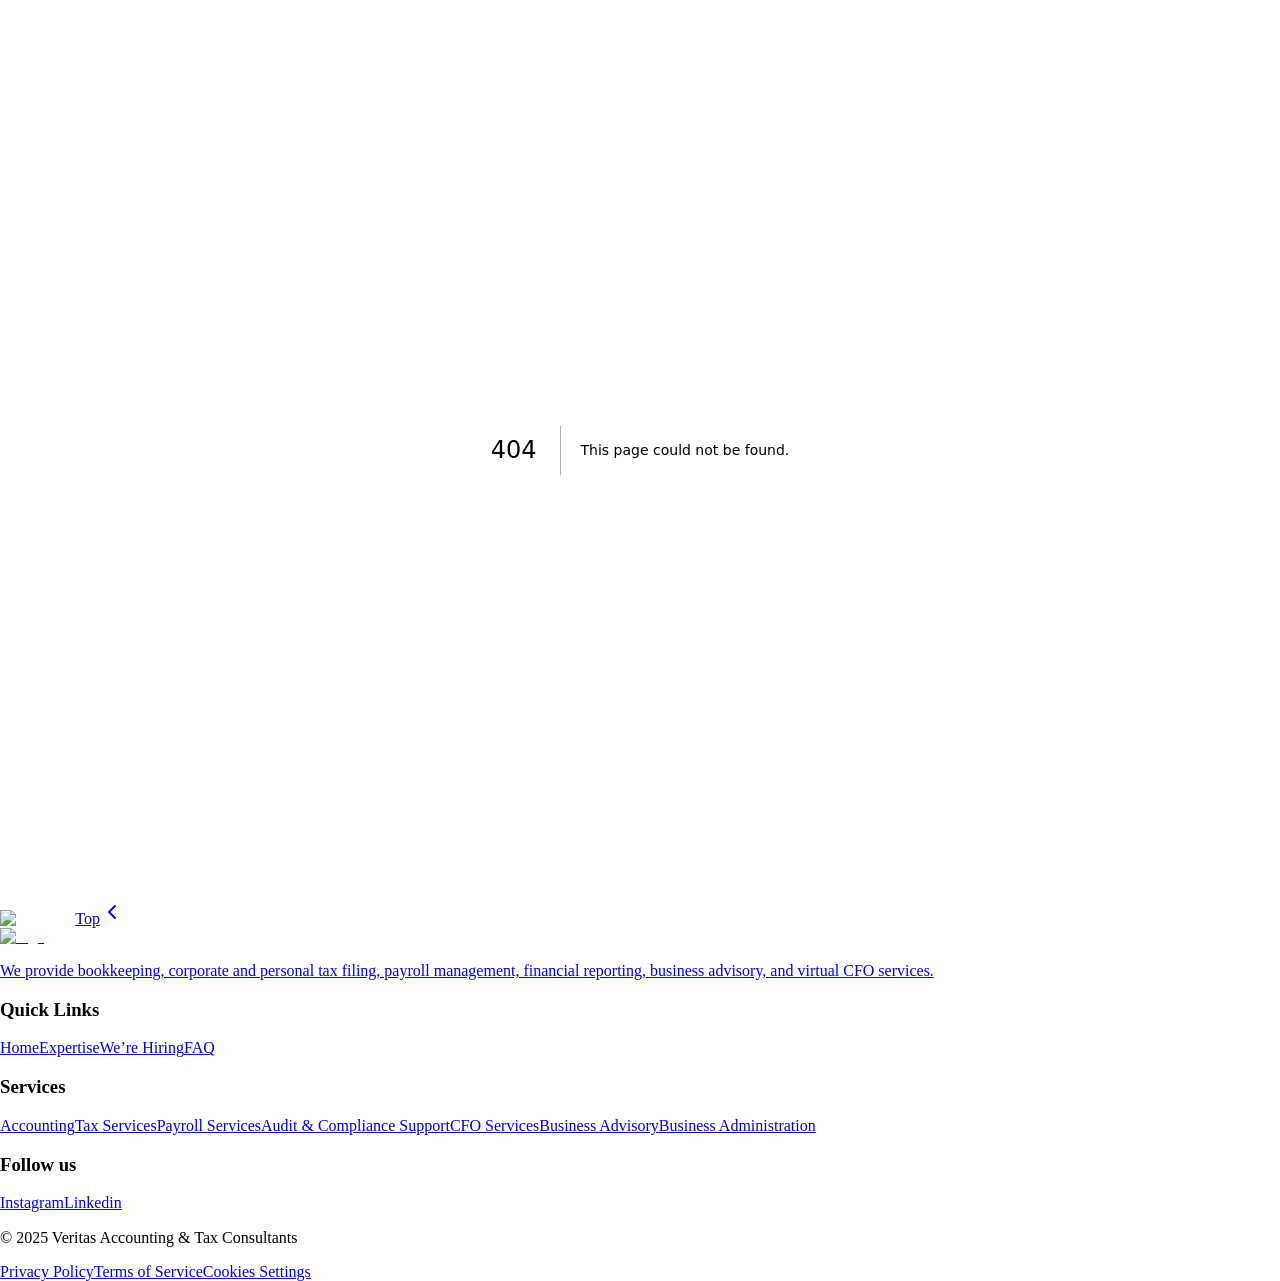
==== .next/server/app/_not-found.html @ 75195db9 "Website" ====
<!DOCTYPE html><!--ay52D2N9qylAcVbLdTEAC--><html lang="en"><head><meta charSet="utf-8"/><meta name="viewport" content="width=device-width, initial-scale=1"/><link rel="stylesheet" href="/_next/static/chunks/14bef3b198cc0061.css" data-precedence="next"/><link rel="preload" as="script" fetchPriority="low" href="/_next/static/chunks/c85a7d07e7b82c9a.js"/><script src="/_next/static/chunks/5564f493499345f1.js" async=""></script><script src="/_next/static/chunks/677715b330f5ed7d.js" async=""></script><script src="/_next/static/chunks/3e0f93b37bf948e9.js" async=""></script><script src="/_next/static/chunks/turbopack-d73d22b7164b9547.js" async=""></script><script src="/_next/static/chunks/ff1a16fafef87110.js" async=""></script><script src="/_next/static/chunks/7dd66bdf8a7e5707.js" async=""></script><script src="/_next/static/chunks/67fe9d9ec1a9ca3f.js" async=""></script><title>404: This page could not be found.</title><meta name="robots" content="noindex"/><meta name="next-size-adjust" content=""/><title>Veritas Accounting and Tax Consultants</title><meta name="description" content="Veritas Accounting"/><link rel="icon" href="/favicon.ico?favicon.7c451a9e.ico" sizes="32x23" type="image/x-icon"/><script src="/_next/static/chunks/a6dad97d9634a72d.js" noModule=""></script></head><body class="geist_a71539c9-module__T19VSG__variable geist_mono_8d43a2aa-module__8Li5zG__variable antialiased relative w-full" style="width:100%;min-height:100vh"><div hidden=""><!--$--><!--/$--></div><main class="relative z-20 w-full" style="width:100%"><div style="font-family:system-ui,&quot;Segoe UI&quot;,Roboto,Helvetica,Arial,sans-serif,&quot;Apple Color Emoji&quot;,&quot;Segoe UI Emoji&quot;;height:100vh;text-align:center;display:flex;flex-direction:column;align-items:center;justify-content:center"><div><style>body{color:#000;background:#fff;margin:0}.next-error-h1{border-right:1px solid rgba(0,0,0,.3)}@media (prefers-color-scheme:dark){body{color:#fff;background:#000}.next-error-h1{border-right:1px solid rgba(255,255,255,.3)}}</style><h1 class="next-error-h1" style="display:inline-block;margin:0 20px 0 0;padding:0 23px 0 0;font-size:24px;font-weight:500;vertical-align:top;line-height:49px">404</h1><div style="display:inline-block"><h2 style="font-size:14px;font-weight:400;line-height:49px;margin:0">This page could not be found.</h2></div></div></div><!--$--><!--/$--></main><footer class="bg-white sticky -bottom-40 left-0 right-0 h-screen z-[10] undefined relative" style="-webkit-transform:translateZ(0);transform:translateZ(0);-webkit-backface-visibility:hidden;backface-visibility:hidden;will-change:transform"><img alt="footer-bg" loading="lazy" width="1440" height="100" decoding="async" data-nimg="1" class="w-full h-full object-cover absolute top-0 left-0 z-0 max-sm:blur-[0.3px]" style="color:transparent" srcSet="/_next/image?url=%2Ffooter-bg.webp&amp;w=1920&amp;q=75 1x, /_next/image?url=%2Ffooter-bg.webp&amp;w=3840&amp;q=75 2x" src="/_next/image?url=%2Ffooter-bg.webp&amp;w=3840&amp;q=75"/><a class="view-more-btn group/btn inline-flex items-center gap-2 px-6 py-3 rounded-full bg-[#232061] hover:bg-[#232061]/90 text-white font-medium transition-all duration-300 backdrop-blur-sm border border-white/20 hover:border-white/40 hover:scale-105 absolute right-20 top-72 z-20 max-lg:bottom-32 max-lg:top-auto max-lg:right-20 h-max w-max max-lg:bg-white max-lg:text-[#232061] max-sm:px-4 max-sm:py-2 max-sm:right-4 max-sm:text-xs" href="#"><span>Top</span><svg xmlns="http://www.w3.org/2000/svg" width="24" height="24" viewBox="0 0 24 24" fill="none" stroke="currentColor" stroke-width="2" stroke-linecap="round" stroke-linejoin="round" class="lucide lucide-chevron-left w-4 h-4 rotate-90" aria-hidden="true"><path d="m15 18-6-6 6-6"></path></svg></a><div class="absolute bottom-0 left-0 right-0 bg-gradient-to-t from-[#232061] via-[#232061]/90 to-transparent flex items-end justify-start z-10 pb-20 max-sm:pb-26 max-lg:pb-20 h-[500px] max-sm:h-[600px]"><div class="grid max-w-7xl mx-auto max-sm:!grid-cols-1 max-lg:flex max-lg:flex-col" style="grid-template-columns:2fr 2.5fr"><a class="flex flex-col gap-10 mr-20 max-sm:mr-0 max-sm:items-center max-sm:justify-center px-4" href="/"><img alt="logo" loading="lazy" width="200" height="200" decoding="async" data-nimg="1" class="h-max w-[300px]" style="color:transparent" srcSet="/_next/image?url=%2Flogo-white.png&amp;w=256&amp;q=75 1x, /_next/image?url=%2Flogo-white.png&amp;w=640&amp;q=75 2x" src="/_next/image?url=%2Flogo-white.png&amp;w=640&amp;q=75"/><p class="font-roboto text-white text-xs max-w-[350px] max-sm:text-center">We provide bookkeeping, corporate and personal tax filing, payroll management, financial reporting, business advisory, and virtual CFO services.</p></a><div class="grid grid-cols-3 gap-10 max-sm:mt-10 max-lg:px-4"><div class="flex flex-col gap-4"><h3 class="text-white text-[24px] max-sm:text-xs font-bold pr-3 border-1 border-none" style="border-right:3px solid white">Quick Links</h3><div class="font-flex text-white text-[15px] flex flex-col gap-2 max-sm:text-[10px]"><a class="underline" href="/">Home</a><a class="underline" href="/expertise">Expertise</a><a class="underline" href="/careers">We’re Hiring</a><a class="underline" href="/faq">FAQ</a></div></div><div class="flex flex-col gap-2"><h3 class="text-white text-[20px] max-sm:text-xs font-bold">Services</h3><div class="font-flex text-white text-[15px] flex flex-col gap-3 max-sm:text-[10px] max-sm:gap-2"><a class="underline" href="/services#accounting">Accounting</a><a class="underline" href="/services#tax">Tax Services</a><a class="underline" href="/services#payroll">Payroll Services</a><a class="underline" href="/services#compliance">Audit &amp; Compliance Support</a><a class="underline" href="/services#cfo-services">CFO Services</a><a class="underline" href="/services#advisory">Business Advisory</a><a class="underline" href="/services#administration">Business Administration</a></div></div><div class="flex flex-col gap-2"><h3 class="text-white text-[20px] font-bold max-sm:text-xs">Follow us</h3><div class="font-flex text-white text-[15px] flex flex-col gap-3 max-sm:text-[10px] max-sm:gap-2"><a target="_blank" class="underline" href="https://www.instagram.com/veritas_accounting/">Instagram</a><a class="underline" href="#">Linkedin</a></div></div></div></div><div class="pt-5 absolute bottom-5 w-full max-sm:pt-4 max-sm:bottom-4 px-4" style="border-top:1px solid white"><div class="max-w-7xl mx-auto"><div class="flex items-center justify-between w-full text-white text-xs font-flex max-sm:flex-col max-sm:text-[10px] max-sm:gap-4"><p>© 2025 Veritas Accounting &amp; Tax Consultants</p><div class="flex gap-16"><a class="max-sm:underline max-sm:text-center" href="/privacy-policy">Privacy Policy</a><a class="max-sm:underline max-sm:text-center" href="/terms">Terms of Service</a><a class="max-sm:underline max-sm:text-center" href="/cookies">Cookies Settings</a></div></div></div></div></div></footer><script src="/_next/static/chunks/c85a7d07e7b82c9a.js" id="_R_" async=""></script><script>(self.__next_f=self.__next_f||[]).push([0])</script><script>self.__next_f.push([1,"1:\"$Sreact.fragment\"\n2:I[39756,[\"/_next/static/chunks/ff1a16fafef87110.js\",\"/_next/static/chunks/7dd66bdf8a7e5707.js\"],\"default\"]\n3:I[37457,[\"/_next/static/chunks/ff1a16fafef87110.js\",\"/_next/static/chunks/7dd66bdf8a7e5707.js\"],\"default\"]\n4:I[85437,[\"/_next/static/chunks/67fe9d9ec1a9ca3f.js\"],\"Image\"]\n5:I[22016,[\"/_next/static/chunks/67fe9d9ec1a9ca3f.js\"],\"default\"]\nb:I[68027,[\"/_next/static/chunks/ff1a16fafef87110.js\",\"/_next/static/chunks/7dd66bdf8a7e5707.js\"],\"default\"]\n:HL[\"/_next/static/chunks/14bef3b198cc0061.css\",\"style\"]\n"])</script><script>self.__next_f.push([1,"0:{\"P\":null,\"b\":\"ay52D2N9qylAcVbLdTEAC\",\"p\":\"\",\"c\":[\"\",\"_not-found\"],\"i\":false,\"f\":[[[\"\",{\"children\":[\"/_not-found\",{\"children\":[\"__PAGE__\",{}]}]},\"$undefined\",\"$undefined\",true],[\"\",[\"$\",\"$1\",\"c\",{\"children\":[[[\"$\",\"link\",\"0\",{\"rel\":\"stylesheet\",\"href\":\"/_next/static/chunks/14bef3b198cc0061.css\",\"precedence\":\"next\",\"crossOrigin\":\"$undefined\",\"nonce\":\"$undefined\"}],[\"$\",\"script\",\"script-0\",{\"src\":\"/_next/static/chunks/67fe9d9ec1a9ca3f.js\",\"async\":true,\"nonce\":\"$undefined\"}]],[\"$\",\"html\",null,{\"lang\":\"en\",\"children\":[\"$\",\"body\",null,{\"className\":\"geist_a71539c9-module__T19VSG__variable geist_mono_8d43a2aa-module__8Li5zG__variable antialiased relative w-full\",\"style\":{\"width\":\"100%\",\"minHeight\":\"100vh\"},\"children\":[[\"$\",\"main\",null,{\"className\":\"relative z-20 w-full\",\"style\":{\"width\":\"100%\"},\"children\":[\"$\",\"$L2\",null,{\"parallelRouterKey\":\"children\",\"error\":\"$undefined\",\"errorStyles\":\"$undefined\",\"errorScripts\":\"$undefined\",\"template\":[\"$\",\"$L3\",null,{}],\"templateStyles\":\"$undefined\",\"templateScripts\":\"$undefined\",\"notFound\":[[[\"$\",\"title\",null,{\"children\":\"404: This page could not be found.\"}],[\"$\",\"div\",null,{\"style\":{\"fontFamily\":\"system-ui,\\\"Segoe UI\\\",Roboto,Helvetica,Arial,sans-serif,\\\"Apple Color Emoji\\\",\\\"Segoe UI Emoji\\\"\",\"height\":\"100vh\",\"textAlign\":\"center\",\"display\":\"flex\",\"flexDirection\":\"column\",\"alignItems\":\"center\",\"justifyContent\":\"center\"},\"children\":[\"$\",\"div\",null,{\"children\":[[\"$\",\"style\",null,{\"dangerouslySetInnerHTML\":{\"__html\":\"body{color:#000;background:#fff;margin:0}.next-error-h1{border-right:1px solid rgba(0,0,0,.3)}@media (prefers-color-scheme:dark){body{color:#fff;background:#000}.next-error-h1{border-right:1px solid rgba(255,255,255,.3)}}\"}}],[\"$\",\"h1\",null,{\"className\":\"next-error-h1\",\"style\":{\"display\":\"inline-block\",\"margin\":\"0 20px 0 0\",\"padding\":\"0 23px 0 0\",\"fontSize\":24,\"fontWeight\":500,\"verticalAlign\":\"top\",\"lineHeight\":\"49px\"},\"children\":404}],[\"$\",\"div\",null,{\"style\":{\"display\":\"inline-block\"},\"children\":[\"$\",\"h2\",null,{\"style\":{\"fontSize\":14,\"fontWeight\":400,\"lineHeight\":\"49px\",\"margin\":0},\"children\":\"This page could not be found.\"}]}]]}]}]],[]],\"forbidden\":\"$undefined\",\"unauthorized\":\"$undefined\"}]}],[\"$\",\"footer\",null,{\"className\":\"bg-white sticky -bottom-40 left-0 right-0 h-screen z-[10] undefined relative\",\"style\":{\"WebkitTransform\":\"translateZ(0)\",\"transform\":\"translateZ(0)\",\"WebkitBackfaceVisibility\":\"hidden\",\"backfaceVisibility\":\"hidden\",\"willChange\":\"transform\"},\"children\":[[\"$\",\"$L4\",null,{\"src\":\"/footer-bg.webp\",\"alt\":\"footer-bg\",\"width\":1440,\"height\":100,\"className\":\"w-full h-full object-cover absolute top-0 left-0 z-0 max-sm:blur-[0.3px]\"}],[\"$\",\"$L5\",null,{\"href\":\"#\",\"className\":\"view-more-btn group/btn inline-flex items-center gap-2 px-6 py-3 rounded-full bg-[#232061] hover:bg-[#232061]/90 text-white font-medium transition-all duration-300 backdrop-blur-sm border border-white/20 hover:border-white/40 hover:scale-105 absolute right-20 top-72 z-20 max-lg:bottom-32 max-lg:top-auto max-lg:right-20 h-max w-max max-lg:bg-white max-lg:text-[#232061] max-sm:px-4 max-sm:py-2 max-sm:right-4 max-sm:text-xs\",\"children\":[[\"$\",\"span\",null,{\"children\":\"Top\"}],[\"$\",\"svg\",null,{\"ref\":\"$undefined\",\"xmlns\":\"http://www.w3.org/2000/svg\",\"width\":24,\"height\":24,\"viewBox\":\"0 0 24 24\",\"fill\":\"none\",\"stroke\":\"currentColor\",\"strokeWidth\":2,\"strokeLinecap\":\"round\",\"strokeLinejoin\":\"round\",\"className\":\"lucide lucide-chevron-left w-4 h-4 rotate-90\",\"aria-hidden\":\"true\",\"children\":[[\"$\",\"path\",\"1wnfg3\",{\"d\":\"m15 18-6-6 6-6\"}],\"$undefined\"]}]]}],[\"$\",\"div\",null,{\"className\":\"absolute bottom-0 left-0 right-0 bg-gradient-to-t from-[#232061] via-[#232061]/90 to-transparent flex items-end justify-start z-10 pb-20 max-sm:pb-26 max-lg:pb-20 h-[500px] max-sm:h-[600px]\",\"children\":[[\"$\",\"div\",null,{\"className\":\"grid max-w-7xl mx-auto max-sm:!grid-cols-1 max-lg:flex max-lg:flex-col\",\"style\":{\"gridTemplateColumns\":\"2fr 2.5fr\"},\"children\":[[\"$\",\"$L5\",null,{\"href\":\"/\",\"className\":\"flex flex-col gap-10 mr-20 max-sm:mr-0 max-sm:items-center max-sm:justify-center px-4\",\"children\":[[\"$\",\"$L4\",null,{\"src\":\"/logo-white.png\",\"alt\":\"logo\",\"width\":200,\"height\":200,\"className\":\"h-max w-[300px]\"}],[\"$\",\"p\",null,{\"className\":\"font-roboto text-white text-xs max-w-[350px] max-sm:text-center\",\"children\":\"We provide bookkeeping, corporate and personal tax filing, payroll management, financial reporting, business advisory, and virtual CFO services.\"}]]}],\"$L6\"]}],\"$L7\"]}]]}]]}]}]]}],{\"children\":[\"/_not-found\",\"$L8\",{\"children\":[\"__PAGE__\",\"$L9\",{},null,false]},null,false]},null,false],\"$La\",false]],\"m\":\"$undefined\",\"G\":[\"$b\",\"$undefined\"],\"s\":false,\"S\":true}\n"])</script><script>self.__next_f.push([1,"c:I[97367,[\"/_next/static/chunks/ff1a16fafef87110.js\",\"/_next/static/chunks/7dd66bdf8a7e5707.js\"],\"OutletBoundary\"]\ne:I[11533,[\"/_next/static/chunks/ff1a16fafef87110.js\",\"/_next/static/chunks/7dd66bdf8a7e5707.js\"],\"AsyncMetadataOutlet\"]\n10:I[97367,[\"/_next/static/chunks/ff1a16fafef87110.js\",\"/_next/static/chunks/7dd66bdf8a7e5707.js\"],\"ViewportBoundary\"]\n12:I[97367,[\"/_next/static/chunks/ff1a16fafef87110.js\",\"/_next/static/chunks/7dd66bdf8a7e5707.js\"],\"MetadataBoundary\"]\n13:\"$Sreact.suspense\"\n"])</script><script>self.__next_f.push([1,"6:[\"$\",\"div\",null,{\"className\":\"grid grid-cols-3 gap-10 max-sm:mt-10 max-lg:px-4\",\"children\":[[\"$\",\"div\",null,{\"className\":\"flex flex-col gap-4\",\"children\":[[\"$\",\"h3\",null,{\"className\":\"text-white text-[24px] max-sm:text-xs font-bold pr-3 border-1 border-none\",\"style\":{\"borderRight\":\"3px solid white\"},\"children\":\"Quick Links\"}],[\"$\",\"div\",null,{\"className\":\"font-flex text-white text-[15px] flex flex-col gap-2 max-sm:text-[10px]\",\"children\":[[\"$\",\"$L5\",null,{\"href\":\"/\",\"className\":\"underline\",\"children\":\"Home\"}],[\"$\",\"$L5\",null,{\"href\":\"/expertise\",\"className\":\"underline\",\"children\":\"Expertise\"}],[\"$\",\"$L5\",null,{\"href\":\"/careers\",\"className\":\"underline\",\"children\":\"We’re Hiring\"}],[\"$\",\"$L5\",null,{\"href\":\"/faq\",\"className\":\"underline\",\"children\":\"FAQ\"}]]}]]}],[\"$\",\"div\",null,{\"className\":\"flex flex-col gap-2\",\"children\":[[\"$\",\"h3\",null,{\"className\":\"text-white text-[20px] max-sm:text-xs font-bold\",\"children\":\"Services\"}],[\"$\",\"div\",null,{\"className\":\"font-flex text-white text-[15px] flex flex-col gap-3 max-sm:text-[10px] max-sm:gap-2\",\"children\":[[\"$\",\"$L5\",null,{\"href\":\"/services#accounting\",\"className\":\"underline\",\"children\":\"Accounting\"}],[\"$\",\"$L5\",null,{\"href\":\"/services#tax\",\"className\":\"underline\",\"children\":\"Tax Services\"}],[\"$\",\"$L5\",null,{\"href\":\"/services#payroll\",\"className\":\"underline\",\"children\":\"Payroll Services\"}],[\"$\",\"$L5\",null,{\"href\":\"/services#compliance\",\"className\":\"underline\",\"children\":\"Audit \u0026 Compliance Support\"}],[\"$\",\"$L5\",null,{\"href\":\"/services#cfo-services\",\"className\":\"underline\",\"children\":\"CFO Services\"}],[\"$\",\"$L5\",null,{\"href\":\"/services#advisory\",\"className\":\"underline\",\"children\":\"Business Advisory\"}],[\"$\",\"$L5\",null,{\"href\":\"/services#administration\",\"className\":\"underline\",\"children\":\"Business Administration\"}]]}]]}],[\"$\",\"div\",null,{\"className\":\"flex flex-col gap-2\",\"children\":[[\"$\",\"h3\",null,{\"className\":\"text-white text-[20px] font-bold max-sm:text-xs\",\"children\":\"Follow us\"}],[\"$\",\"div\",null,{\"className\":\"font-flex text-white text-[15px] flex flex-col gap-3 max-sm:text-[10px] max-sm:gap-2\",\"children\":[[\"$\",\"$L5\",null,{\"href\":\"https://www.instagram.com/veritas_accounting/\",\"target\":\"_blank\",\"className\":\"underline\",\"children\":\"Instagram\"}],[\"$\",\"$L5\",null,{\"href\":\"#\",\"className\":\"underline\",\"children\":\"Linkedin\"}]]}]]}]]}]\n"])</script><script>self.__next_f.push([1,"7:[\"$\",\"div\",null,{\"className\":\"pt-5 absolute bottom-5 w-full max-sm:pt-4 max-sm:bottom-4 px-4\",\"style\":{\"borderTop\":\"1px solid white\"},\"children\":[\"$\",\"div\",null,{\"className\":\"max-w-7xl mx-auto\",\"children\":[\"$\",\"div\",null,{\"className\":\"flex items-center justify-between w-full text-white text-xs font-flex max-sm:flex-col max-sm:text-[10px] max-sm:gap-4\",\"children\":[[\"$\",\"p\",null,{\"children\":\"© 2025 Veritas Accounting \u0026 Tax Consultants\"}],[\"$\",\"div\",null,{\"className\":\"flex gap-16\",\"children\":[[\"$\",\"$L5\",null,{\"href\":\"/privacy-policy\",\"className\":\"max-sm:underline max-sm:text-center\",\"children\":\"Privacy Policy\"}],[\"$\",\"$L5\",null,{\"href\":\"/terms\",\"className\":\"max-sm:underline max-sm:text-center\",\"children\":\"Terms of Service\"}],[\"$\",\"$L5\",null,{\"href\":\"/cookies\",\"className\":\"max-sm:underline max-sm:text-center\",\"children\":\"Cookies Settings\"}]]}]]}]}]}]\n"])</script><script>self.__next_f.push([1,"8:[\"$\",\"$1\",\"c\",{\"children\":[null,[\"$\",\"$L2\",null,{\"parallelRouterKey\":\"children\",\"error\":\"$undefined\",\"errorStyles\":\"$undefined\",\"errorScripts\":\"$undefined\",\"template\":[\"$\",\"$L3\",null,{}],\"templateStyles\":\"$undefined\",\"templateScripts\":\"$undefined\",\"notFound\":\"$undefined\",\"forbidden\":\"$undefined\",\"unauthorized\":\"$undefined\"}]]}]\n"])</script><script>self.__next_f.push([1,"9:[\"$\",\"$1\",\"c\",{\"children\":[[[\"$\",\"title\",null,{\"children\":\"404: This page could not be found.\"}],[\"$\",\"div\",null,{\"style\":\"$0:f:0:1:1:props:children:1:props:children:props:children:0:props:children:props:notFound:0:1:props:style\",\"children\":[\"$\",\"div\",null,{\"children\":[[\"$\",\"style\",null,{\"dangerouslySetInnerHTML\":{\"__html\":\"body{color:#000;background:#fff;margin:0}.next-error-h1{border-right:1px solid rgba(0,0,0,.3)}@media (prefers-color-scheme:dark){body{color:#fff;background:#000}.next-error-h1{border-right:1px solid rgba(255,255,255,.3)}}\"}}],[\"$\",\"h1\",null,{\"className\":\"next-error-h1\",\"style\":\"$0:f:0:1:1:props:children:1:props:children:props:children:0:props:children:props:notFound:0:1:props:children:props:children:1:props:style\",\"children\":404}],[\"$\",\"div\",null,{\"style\":\"$0:f:0:1:1:props:children:1:props:children:props:children:0:props:children:props:notFound:0:1:props:children:props:children:2:props:style\",\"children\":[\"$\",\"h2\",null,{\"style\":\"$0:f:0:1:1:props:children:1:props:children:props:children:0:props:children:props:notFound:0:1:props:children:props:children:2:props:children:props:style\",\"children\":\"This page could not be found.\"}]}]]}]}]],null,[\"$\",\"$Lc\",null,{\"children\":[\"$Ld\",[\"$\",\"$Le\",null,{\"promise\":\"$@f\"}]]}]]}]\n"])</script><script>self.__next_f.push([1,"a:[\"$\",\"$1\",\"h\",{\"children\":[[\"$\",\"meta\",null,{\"name\":\"robots\",\"content\":\"noindex\"}],[[\"$\",\"$L10\",null,{\"children\":\"$L11\"}],[\"$\",\"meta\",null,{\"name\":\"next-size-adjust\",\"content\":\"\"}]],[\"$\",\"$L12\",null,{\"children\":[\"$\",\"div\",null,{\"hidden\":true,\"children\":[\"$\",\"$13\",null,{\"fallback\":null,\"children\":\"$L14\"}]}]}]]}]\n"])</script><script>self.__next_f.push([1,"11:[[\"$\",\"meta\",\"0\",{\"charSet\":\"utf-8\"}],[\"$\",\"meta\",\"1\",{\"name\":\"viewport\",\"content\":\"width=device-width, initial-scale=1\"}]]\nd:null\n"])</script><script>self.__next_f.push([1,"15:I[27201,[\"/_next/static/chunks/ff1a16fafef87110.js\",\"/_next/static/chunks/7dd66bdf8a7e5707.js\"],\"IconMark\"]\nf:{\"metadata\":[[\"$\",\"title\",\"0\",{\"children\":\"Veritas Accounting and Tax Consultants\"}],[\"$\",\"meta\",\"1\",{\"name\":\"description\",\"content\":\"Veritas Accounting\"}],[\"$\",\"link\",\"2\",{\"rel\":\"icon\",\"href\":\"/favicon.ico?favicon.7c451a9e.ico\",\"sizes\":\"32x23\",\"type\":\"image/x-icon\"}],[\"$\",\"$L15\",\"3\",{}]],\"error\":null,\"digest\":\"$undefined\"}\n"])</script><script>self.__next_f.push([1,"14:\"$f:metadata\"\n"])</script></body></html>
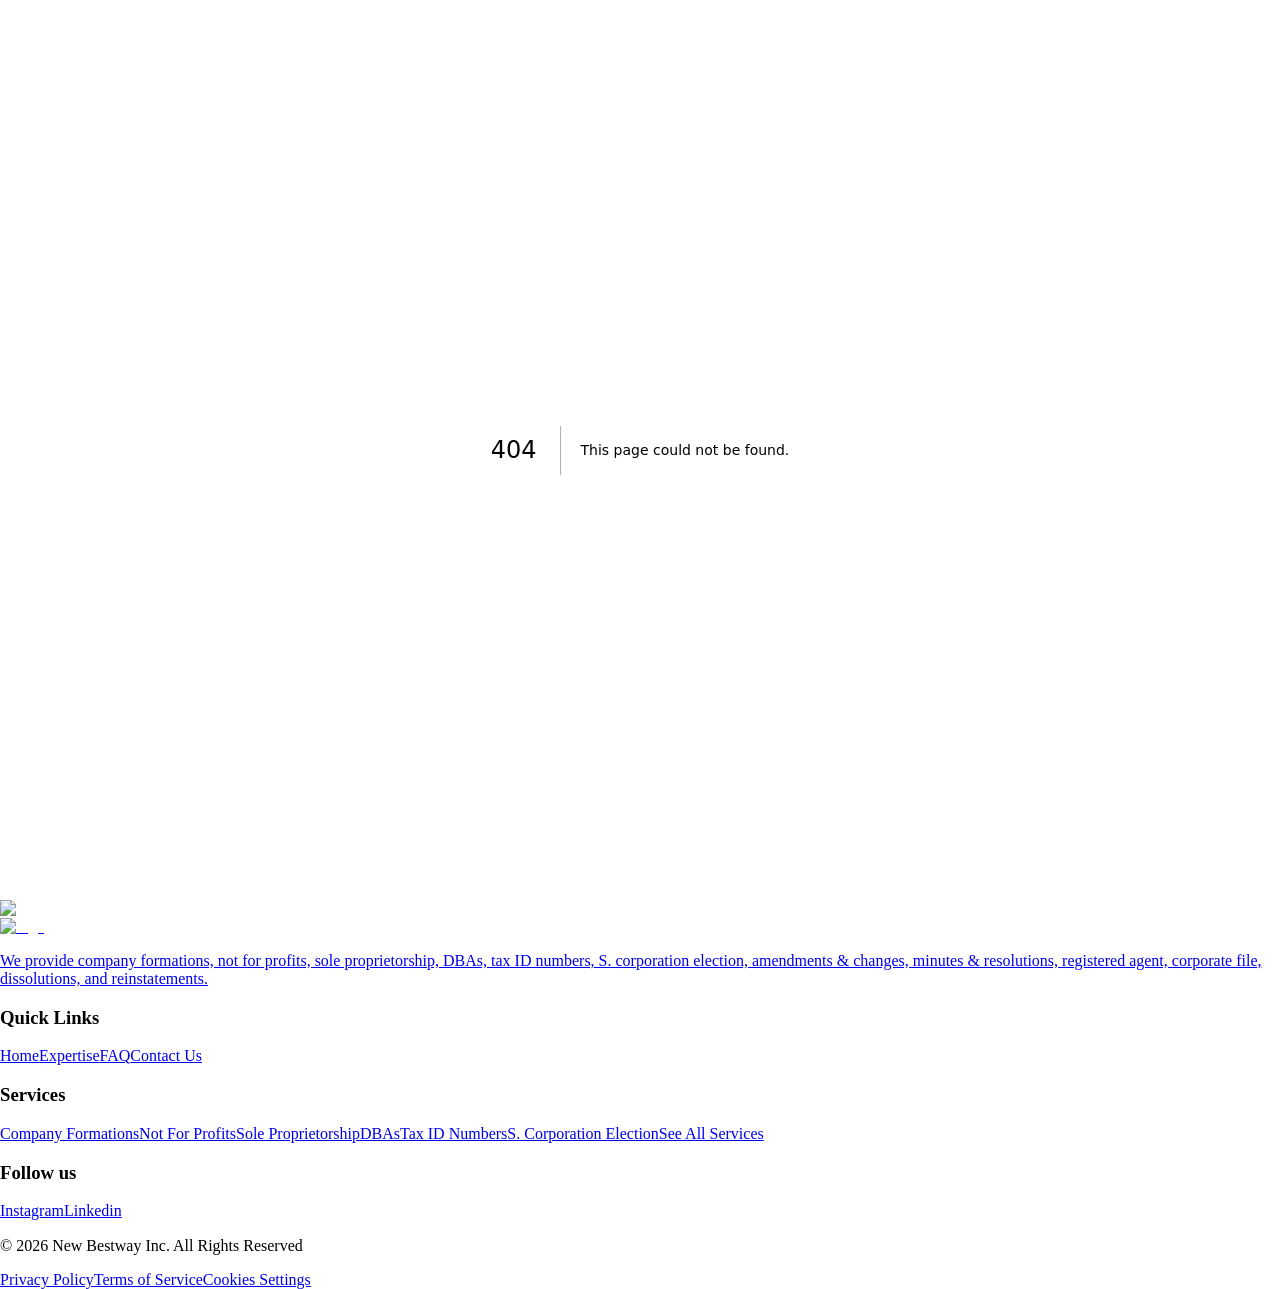
==== commit 00249ed2: "build" ====
--- a/.next/server/app/_not-found.html
+++ b/.next/server/app/_not-found.html
@@ -1 +1 @@
-<!DOCTYPE html><!--ay52D2N9qylAcVbLdTEAC--><html lang="en"><head><meta charSet="utf-8"/><meta name="viewport" content="width=device-width, initial-scale=1"/><link rel="stylesheet" href="/_next/static/chunks/14bef3b198cc0061.css" data-precedence="next"/><link rel="preload" as="script" fetchPriority="low" href="/_next/static/chunks/c85a7d07e7b82c9a.js"/><script src="/_next/static/chunks/5564f493499345f1.js" async=""></script><script src="/_next/static/chunks/677715b330f5ed7d.js" async=""></script><script src="/_next/static/chunks/3e0f93b37bf948e9.js" async=""></script><script src="/_next/static/chunks/turbopack-d73d22b7164b9547.js" async=""></script><script src="/_next/static/chunks/ff1a16fafef87110.js" async=""></script><script src="/_next/static/chunks/7dd66bdf8a7e5707.js" async=""></script><script src="/_next/static/chunks/67fe9d9ec1a9ca3f.js" async=""></script><title>404: This page could not be found.</title><meta name="robots" content="noindex"/><meta name="next-size-adjust" content=""/><title>Veritas Accounting and Tax Consultants</title><meta name="description" content="Veritas Accounting"/><link rel="icon" href="/favicon.ico?favicon.7c451a9e.ico" sizes="32x23" type="image/x-icon"/><script src="/_next/static/chunks/a6dad97d9634a72d.js" noModule=""></script></head><body class="geist_a71539c9-module__T19VSG__variable geist_mono_8d43a2aa-module__8Li5zG__variable antialiased relative w-full" style="width:100%;min-height:100vh"><div hidden=""><!--$--><!--/$--></div><main class="relative z-20 w-full" style="width:100%"><div style="font-family:system-ui,&quot;Segoe UI&quot;,Roboto,Helvetica,Arial,sans-serif,&quot;Apple Color Emoji&quot;,&quot;Segoe UI Emoji&quot;;height:100vh;text-align:center;display:flex;flex-direction:column;align-items:center;justify-content:center"><div><style>body{color:#000;background:#fff;margin:0}.next-error-h1{border-right:1px solid rgba(0,0,0,.3)}@media (prefers-color-scheme:dark){body{color:#fff;background:#000}.next-error-h1{border-right:1px solid rgba(255,255,255,.3)}}</style><h1 class="next-error-h1" style="display:inline-block;margin:0 20px 0 0;padding:0 23px 0 0;font-size:24px;font-weight:500;vertical-align:top;line-height:49px">404</h1><div style="display:inline-block"><h2 style="font-size:14px;font-weight:400;line-height:49px;margin:0">This page could not be found.</h2></div></div></div><!--$--><!--/$--></main><footer class="bg-white sticky -bottom-40 left-0 right-0 h-screen z-[10] undefined relative" style="-webkit-transform:translateZ(0);transform:translateZ(0);-webkit-backface-visibility:hidden;backface-visibility:hidden;will-change:transform"><img alt="footer-bg" loading="lazy" width="1440" height="100" decoding="async" data-nimg="1" class="w-full h-full object-cover absolute top-0 left-0 z-0 max-sm:blur-[0.3px]" style="color:transparent" srcSet="/_next/image?url=%2Ffooter-bg.webp&amp;w=1920&amp;q=75 1x, /_next/image?url=%2Ffooter-bg.webp&amp;w=3840&amp;q=75 2x" src="/_next/image?url=%2Ffooter-bg.webp&amp;w=3840&amp;q=75"/><a class="view-more-btn group/btn inline-flex items-center gap-2 px-6 py-3 rounded-full bg-[#232061] hover:bg-[#232061]/90 text-white font-medium transition-all duration-300 backdrop-blur-sm border border-white/20 hover:border-white/40 hover:scale-105 absolute right-20 top-72 z-20 max-lg:bottom-32 max-lg:top-auto max-lg:right-20 h-max w-max max-lg:bg-white max-lg:text-[#232061] max-sm:px-4 max-sm:py-2 max-sm:right-4 max-sm:text-xs" href="#"><span>Top</span><svg xmlns="http://www.w3.org/2000/svg" width="24" height="24" viewBox="0 0 24 24" fill="none" stroke="currentColor" stroke-width="2" stroke-linecap="round" stroke-linejoin="round" class="lucide lucide-chevron-left w-4 h-4 rotate-90" aria-hidden="true"><path d="m15 18-6-6 6-6"></path></svg></a><div class="absolute bottom-0 left-0 right-0 bg-gradient-to-t from-[#232061] via-[#232061]/90 to-transparent flex items-end justify-start z-10 pb-20 max-sm:pb-26 max-lg:pb-20 h-[500px] max-sm:h-[600px]"><div class="grid max-w-7xl mx-auto max-sm:!grid-cols-1 max-lg:flex max-lg:flex-col" style="grid-template-columns:2fr 2.5fr"><a class="flex flex-col gap-10 mr-20 max-sm:mr-0 max-sm:items-center max-sm:justify-center px-4" href="/"><img alt="logo" loading="lazy" width="200" height="200" decoding="async" data-nimg="1" class="h-max w-[300px]" style="color:transparent" srcSet="/_next/image?url=%2Flogo-white.png&amp;w=256&amp;q=75 1x, /_next/image?url=%2Flogo-white.png&amp;w=640&amp;q=75 2x" src="/_next/image?url=%2Flogo-white.png&amp;w=640&amp;q=75"/><p class="font-roboto text-white text-xs max-w-[350px] max-sm:text-center">We provide bookkeeping, corporate and personal tax filing, payroll management, financial reporting, business advisory, and virtual CFO services.</p></a><div class="grid grid-cols-3 gap-10 max-sm:mt-10 max-lg:px-4"><div class="flex flex-col gap-4"><h3 class="text-white text-[24px] max-sm:text-xs font-bold pr-3 border-1 border-none" style="border-right:3px solid white">Quick Links</h3><div class="font-flex text-white text-[15px] flex flex-col gap-2 max-sm:text-[10px]"><a class="underline" href="/">Home</a><a class="underline" href="/expertise">Expertise</a><a class="underline" href="/careers">We’re Hiring</a><a class="underline" href="/faq">FAQ</a></div></div><div class="flex flex-col gap-2"><h3 class="text-white text-[20px] max-sm:text-xs font-bold">Services</h3><div class="font-flex text-white text-[15px] flex flex-col gap-3 max-sm:text-[10px] max-sm:gap-2"><a class="underline" href="/services#accounting">Accounting</a><a class="underline" href="/services#tax">Tax Services</a><a class="underline" href="/services#payroll">Payroll Services</a><a class="underline" href="/services#compliance">Audit &amp; Compliance Support</a><a class="underline" href="/services#cfo-services">CFO Services</a><a class="underline" href="/services#advisory">Business Advisory</a><a class="underline" href="/services#administration">Business Administration</a></div></div><div class="flex flex-col gap-2"><h3 class="text-white text-[20px] font-bold max-sm:text-xs">Follow us</h3><div class="font-flex text-white text-[15px] flex flex-col gap-3 max-sm:text-[10px] max-sm:gap-2"><a target="_blank" class="underline" href="https://www.instagram.com/veritas_accounting/">Instagram</a><a class="underline" href="#">Linkedin</a></div></div></div></div><div class="pt-5 absolute bottom-5 w-full max-sm:pt-4 max-sm:bottom-4 px-4" style="border-top:1px solid white"><div class="max-w-7xl mx-auto"><div class="flex items-center justify-between w-full text-white text-xs font-flex max-sm:flex-col max-sm:text-[10px] max-sm:gap-4"><p>© 2025 Veritas Accounting &amp; Tax Consultants</p><div class="flex gap-16"><a class="max-sm:underline max-sm:text-center" href="/privacy-policy">Privacy Policy</a><a class="max-sm:underline max-sm:text-center" href="/terms">Terms of Service</a><a class="max-sm:underline max-sm:text-center" href="/cookies">Cookies Settings</a></div></div></div></div></div></footer><script src="/_next/static/chunks/c85a7d07e7b82c9a.js" id="_R_" async=""></script><script>(self.__next_f=self.__next_f||[]).push([0])</script><script>self.__next_f.push([1,"1:\"$Sreact.fragment\"\n2:I[39756,[\"/_next/static/chunks/ff1a16fafef87110.js\",\"/_next/static/chunks/7dd66bdf8a7e5707.js\"],\"default\"]\n3:I[37457,[\"/_next/static/chunks/ff1a16fafef87110.js\",\"/_next/static/chunks/7dd66bdf8a7e5707.js\"],\"default\"]\n4:I[85437,[\"/_next/static/chunks/67fe9d9ec1a9ca3f.js\"],\"Image\"]\n5:I[22016,[\"/_next/static/chunks/67fe9d9ec1a9ca3f.js\"],\"default\"]\nb:I[68027,[\"/_next/static/chunks/ff1a16fafef87110.js\",\"/_next/static/chunks/7dd66bdf8a7e5707.js\"],\"default\"]\n:HL[\"/_next/static/chunks/14bef3b198cc0061.css\",\"style\"]\n"])</script><script>self.__next_f.push([1,"0:{\"P\":null,\"b\":\"ay52D2N9qylAcVbLdTEAC\",\"p\":\"\",\"c\":[\"\",\"_not-found\"],\"i\":false,\"f\":[[[\"\",{\"children\":[\"/_not-found\",{\"children\":[\"__PAGE__\",{}]}]},\"$undefined\",\"$undefined\",true],[\"\",[\"$\",\"$1\",\"c\",{\"children\":[[[\"$\",\"link\",\"0\",{\"rel\":\"stylesheet\",\"href\":\"/_next/static/chunks/14bef3b198cc0061.css\",\"precedence\":\"next\",\"crossOrigin\":\"$undefined\",\"nonce\":\"$undefined\"}],[\"$\",\"script\",\"script-0\",{\"src\":\"/_next/static/chunks/67fe9d9ec1a9ca3f.js\",\"async\":true,\"nonce\":\"$undefined\"}]],[\"$\",\"html\",null,{\"lang\":\"en\",\"children\":[\"$\",\"body\",null,{\"className\":\"geist_a71539c9-module__T19VSG__variable geist_mono_8d43a2aa-module__8Li5zG__variable antialiased relative w-full\",\"style\":{\"width\":\"100%\",\"minHeight\":\"100vh\"},\"children\":[[\"$\",\"main\",null,{\"className\":\"relative z-20 w-full\",\"style\":{\"width\":\"100%\"},\"children\":[\"$\",\"$L2\",null,{\"parallelRouterKey\":\"children\",\"error\":\"$undefined\",\"errorStyles\":\"$undefined\",\"errorScripts\":\"$undefined\",\"template\":[\"$\",\"$L3\",null,{}],\"templateStyles\":\"$undefined\",\"templateScripts\":\"$undefined\",\"notFound\":[[[\"$\",\"title\",null,{\"children\":\"404: This page could not be found.\"}],[\"$\",\"div\",null,{\"style\":{\"fontFamily\":\"system-ui,\\\"Segoe UI\\\",Roboto,Helvetica,Arial,sans-serif,\\\"Apple Color Emoji\\\",\\\"Segoe UI Emoji\\\"\",\"height\":\"100vh\",\"textAlign\":\"center\",\"display\":\"flex\",\"flexDirection\":\"column\",\"alignItems\":\"center\",\"justifyContent\":\"center\"},\"children\":[\"$\",\"div\",null,{\"children\":[[\"$\",\"style\",null,{\"dangerouslySetInnerHTML\":{\"__html\":\"body{color:#000;background:#fff;margin:0}.next-error-h1{border-right:1px solid rgba(0,0,0,.3)}@media (prefers-color-scheme:dark){body{color:#fff;background:#000}.next-error-h1{border-right:1px solid rgba(255,255,255,.3)}}\"}}],[\"$\",\"h1\",null,{\"className\":\"next-error-h1\",\"style\":{\"display\":\"inline-block\",\"margin\":\"0 20px 0 0\",\"padding\":\"0 23px 0 0\",\"fontSize\":24,\"fontWeight\":500,\"verticalAlign\":\"top\",\"lineHeight\":\"49px\"},\"children\":404}],[\"$\",\"div\",null,{\"style\":{\"display\":\"inline-block\"},\"children\":[\"$\",\"h2\",null,{\"style\":{\"fontSize\":14,\"fontWeight\":400,\"lineHeight\":\"49px\",\"margin\":0},\"children\":\"This page could not be found.\"}]}]]}]}]],[]],\"forbidden\":\"$undefined\",\"unauthorized\":\"$undefined\"}]}],[\"$\",\"footer\",null,{\"className\":\"bg-white sticky -bottom-40 left-0 right-0 h-screen z-[10] undefined relative\",\"style\":{\"WebkitTransform\":\"translateZ(0)\",\"transform\":\"translateZ(0)\",\"WebkitBackfaceVisibility\":\"hidden\",\"backfaceVisibility\":\"hidden\",\"willChange\":\"transform\"},\"children\":[[\"$\",\"$L4\",null,{\"src\":\"/footer-bg.webp\",\"alt\":\"footer-bg\",\"width\":1440,\"height\":100,\"className\":\"w-full h-full object-cover absolute top-0 left-0 z-0 max-sm:blur-[0.3px]\"}],[\"$\",\"$L5\",null,{\"href\":\"#\",\"className\":\"view-more-btn group/btn inline-flex items-center gap-2 px-6 py-3 rounded-full bg-[#232061] hover:bg-[#232061]/90 text-white font-medium transition-all duration-300 backdrop-blur-sm border border-white/20 hover:border-white/40 hover:scale-105 absolute right-20 top-72 z-20 max-lg:bottom-32 max-lg:top-auto max-lg:right-20 h-max w-max max-lg:bg-white max-lg:text-[#232061] max-sm:px-4 max-sm:py-2 max-sm:right-4 max-sm:text-xs\",\"children\":[[\"$\",\"span\",null,{\"children\":\"Top\"}],[\"$\",\"svg\",null,{\"ref\":\"$undefined\",\"xmlns\":\"http://www.w3.org/2000/svg\",\"width\":24,\"height\":24,\"viewBox\":\"0 0 24 24\",\"fill\":\"none\",\"stroke\":\"currentColor\",\"strokeWidth\":2,\"strokeLinecap\":\"round\",\"strokeLinejoin\":\"round\",\"className\":\"lucide lucide-chevron-left w-4 h-4 rotate-90\",\"aria-hidden\":\"true\",\"children\":[[\"$\",\"path\",\"1wnfg3\",{\"d\":\"m15 18-6-6 6-6\"}],\"$undefined\"]}]]}],[\"$\",\"div\",null,{\"className\":\"absolute bottom-0 left-0 right-0 bg-gradient-to-t from-[#232061] via-[#232061]/90 to-transparent flex items-end justify-start z-10 pb-20 max-sm:pb-26 max-lg:pb-20 h-[500px] max-sm:h-[600px]\",\"children\":[[\"$\",\"div\",null,{\"className\":\"grid max-w-7xl mx-auto max-sm:!grid-cols-1 max-lg:flex max-lg:flex-col\",\"style\":{\"gridTemplateColumns\":\"2fr 2.5fr\"},\"children\":[[\"$\",\"$L5\",null,{\"href\":\"/\",\"className\":\"flex flex-col gap-10 mr-20 max-sm:mr-0 max-sm:items-center max-sm:justify-center px-4\",\"children\":[[\"$\",\"$L4\",null,{\"src\":\"/logo-white.png\",\"alt\":\"logo\",\"width\":200,\"height\":200,\"className\":\"h-max w-[300px]\"}],[\"$\",\"p\",null,{\"className\":\"font-roboto text-white text-xs max-w-[350px] max-sm:text-center\",\"children\":\"We provide bookkeeping, corporate and personal tax filing, payroll management, financial reporting, business advisory, and virtual CFO services.\"}]]}],\"$L6\"]}],\"$L7\"]}]]}]]}]}]]}],{\"children\":[\"/_not-found\",\"$L8\",{\"children\":[\"__PAGE__\",\"$L9\",{},null,false]},null,false]},null,false],\"$La\",false]],\"m\":\"$undefined\",\"G\":[\"$b\",\"$undefined\"],\"s\":false,\"S\":true}\n"])</script><script>self.__next_f.push([1,"c:I[97367,[\"/_next/static/chunks/ff1a16fafef87110.js\",\"/_next/static/chunks/7dd66bdf8a7e5707.js\"],\"OutletBoundary\"]\ne:I[11533,[\"/_next/static/chunks/ff1a16fafef87110.js\",\"/_next/static/chunks/7dd66bdf8a7e5707.js\"],\"AsyncMetadataOutlet\"]\n10:I[97367,[\"/_next/static/chunks/ff1a16fafef87110.js\",\"/_next/static/chunks/7dd66bdf8a7e5707.js\"],\"ViewportBoundary\"]\n12:I[97367,[\"/_next/static/chunks/ff1a16fafef87110.js\",\"/_next/static/chunks/7dd66bdf8a7e5707.js\"],\"MetadataBoundary\"]\n13:\"$Sreact.suspense\"\n"])</script><script>self.__next_f.push([1,"6:[\"$\",\"div\",null,{\"className\":\"grid grid-cols-3 gap-10 max-sm:mt-10 max-lg:px-4\",\"children\":[[\"$\",\"div\",null,{\"className\":\"flex flex-col gap-4\",\"children\":[[\"$\",\"h3\",null,{\"className\":\"text-white text-[24px] max-sm:text-xs font-bold pr-3 border-1 border-none\",\"style\":{\"borderRight\":\"3px solid white\"},\"children\":\"Quick Links\"}],[\"$\",\"div\",null,{\"className\":\"font-flex text-white text-[15px] flex flex-col gap-2 max-sm:text-[10px]\",\"children\":[[\"$\",\"$L5\",null,{\"href\":\"/\",\"className\":\"underline\",\"children\":\"Home\"}],[\"$\",\"$L5\",null,{\"href\":\"/expertise\",\"className\":\"underline\",\"children\":\"Expertise\"}],[\"$\",\"$L5\",null,{\"href\":\"/careers\",\"className\":\"underline\",\"children\":\"We’re Hiring\"}],[\"$\",\"$L5\",null,{\"href\":\"/faq\",\"className\":\"underline\",\"children\":\"FAQ\"}]]}]]}],[\"$\",\"div\",null,{\"className\":\"flex flex-col gap-2\",\"children\":[[\"$\",\"h3\",null,{\"className\":\"text-white text-[20px] max-sm:text-xs font-bold\",\"children\":\"Services\"}],[\"$\",\"div\",null,{\"className\":\"font-flex text-white text-[15px] flex flex-col gap-3 max-sm:text-[10px] max-sm:gap-2\",\"children\":[[\"$\",\"$L5\",null,{\"href\":\"/services#accounting\",\"className\":\"underline\",\"children\":\"Accounting\"}],[\"$\",\"$L5\",null,{\"href\":\"/services#tax\",\"className\":\"underline\",\"children\":\"Tax Services\"}],[\"$\",\"$L5\",null,{\"href\":\"/services#payroll\",\"className\":\"underline\",\"children\":\"Payroll Services\"}],[\"$\",\"$L5\",null,{\"href\":\"/services#compliance\",\"className\":\"underline\",\"children\":\"Audit \u0026 Compliance Support\"}],[\"$\",\"$L5\",null,{\"href\":\"/services#cfo-services\",\"className\":\"underline\",\"children\":\"CFO Services\"}],[\"$\",\"$L5\",null,{\"href\":\"/services#advisory\",\"className\":\"underline\",\"children\":\"Business Advisory\"}],[\"$\",\"$L5\",null,{\"href\":\"/services#administration\",\"className\":\"underline\",\"children\":\"Business Administration\"}]]}]]}],[\"$\",\"div\",null,{\"className\":\"flex flex-col gap-2\",\"children\":[[\"$\",\"h3\",null,{\"className\":\"text-white text-[20px] font-bold max-sm:text-xs\",\"children\":\"Follow us\"}],[\"$\",\"div\",null,{\"className\":\"font-flex text-white text-[15px] flex flex-col gap-3 max-sm:text-[10px] max-sm:gap-2\",\"children\":[[\"$\",\"$L5\",null,{\"href\":\"https://www.instagram.com/veritas_accounting/\",\"target\":\"_blank\",\"className\":\"underline\",\"children\":\"Instagram\"}],[\"$\",\"$L5\",null,{\"href\":\"#\",\"className\":\"underline\",\"children\":\"Linkedin\"}]]}]]}]]}]\n"])</script><script>self.__next_f.push([1,"7:[\"$\",\"div\",null,{\"className\":\"pt-5 absolute bottom-5 w-full max-sm:pt-4 max-sm:bottom-4 px-4\",\"style\":{\"borderTop\":\"1px solid white\"},\"children\":[\"$\",\"div\",null,{\"className\":\"max-w-7xl mx-auto\",\"children\":[\"$\",\"div\",null,{\"className\":\"flex items-center justify-between w-full text-white text-xs font-flex max-sm:flex-col max-sm:text-[10px] max-sm:gap-4\",\"children\":[[\"$\",\"p\",null,{\"children\":\"© 2025 Veritas Accounting \u0026 Tax Consultants\"}],[\"$\",\"div\",null,{\"className\":\"flex gap-16\",\"children\":[[\"$\",\"$L5\",null,{\"href\":\"/privacy-policy\",\"className\":\"max-sm:underline max-sm:text-center\",\"children\":\"Privacy Policy\"}],[\"$\",\"$L5\",null,{\"href\":\"/terms\",\"className\":\"max-sm:underline max-sm:text-center\",\"children\":\"Terms of Service\"}],[\"$\",\"$L5\",null,{\"href\":\"/cookies\",\"className\":\"max-sm:underline max-sm:text-center\",\"children\":\"Cookies Settings\"}]]}]]}]}]}]\n"])</script><script>self.__next_f.push([1,"8:[\"$\",\"$1\",\"c\",{\"children\":[null,[\"$\",\"$L2\",null,{\"parallelRouterKey\":\"children\",\"error\":\"$undefined\",\"errorStyles\":\"$undefined\",\"errorScripts\":\"$undefined\",\"template\":[\"$\",\"$L3\",null,{}],\"templateStyles\":\"$undefined\",\"templateScripts\":\"$undefined\",\"notFound\":\"$undefined\",\"forbidden\":\"$undefined\",\"unauthorized\":\"$undefined\"}]]}]\n"])</script><script>self.__next_f.push([1,"9:[\"$\",\"$1\",\"c\",{\"children\":[[[\"$\",\"title\",null,{\"children\":\"404: This page could not be found.\"}],[\"$\",\"div\",null,{\"style\":\"$0:f:0:1:1:props:children:1:props:children:props:children:0:props:children:props:notFound:0:1:props:style\",\"children\":[\"$\",\"div\",null,{\"children\":[[\"$\",\"style\",null,{\"dangerouslySetInnerHTML\":{\"__html\":\"body{color:#000;background:#fff;margin:0}.next-error-h1{border-right:1px solid rgba(0,0,0,.3)}@media (prefers-color-scheme:dark){body{color:#fff;background:#000}.next-error-h1{border-right:1px solid rgba(255,255,255,.3)}}\"}}],[\"$\",\"h1\",null,{\"className\":\"next-error-h1\",\"style\":\"$0:f:0:1:1:props:children:1:props:children:props:children:0:props:children:props:notFound:0:1:props:children:props:children:1:props:style\",\"children\":404}],[\"$\",\"div\",null,{\"style\":\"$0:f:0:1:1:props:children:1:props:children:props:children:0:props:children:props:notFound:0:1:props:children:props:children:2:props:style\",\"children\":[\"$\",\"h2\",null,{\"style\":\"$0:f:0:1:1:props:children:1:props:children:props:children:0:props:children:props:notFound:0:1:props:children:props:children:2:props:children:props:style\",\"children\":\"This page could not be found.\"}]}]]}]}]],null,[\"$\",\"$Lc\",null,{\"children\":[\"$Ld\",[\"$\",\"$Le\",null,{\"promise\":\"$@f\"}]]}]]}]\n"])</script><script>self.__next_f.push([1,"a:[\"$\",\"$1\",\"h\",{\"children\":[[\"$\",\"meta\",null,{\"name\":\"robots\",\"content\":\"noindex\"}],[[\"$\",\"$L10\",null,{\"children\":\"$L11\"}],[\"$\",\"meta\",null,{\"name\":\"next-size-adjust\",\"content\":\"\"}]],[\"$\",\"$L12\",null,{\"children\":[\"$\",\"div\",null,{\"hidden\":true,\"children\":[\"$\",\"$13\",null,{\"fallback\":null,\"children\":\"$L14\"}]}]}]]}]\n"])</script><script>self.__next_f.push([1,"11:[[\"$\",\"meta\",\"0\",{\"charSet\":\"utf-8\"}],[\"$\",\"meta\",\"1\",{\"name\":\"viewport\",\"content\":\"width=device-width, initial-scale=1\"}]]\nd:null\n"])</script><script>self.__next_f.push([1,"15:I[27201,[\"/_next/static/chunks/ff1a16fafef87110.js\",\"/_next/static/chunks/7dd66bdf8a7e5707.js\"],\"IconMark\"]\nf:{\"metadata\":[[\"$\",\"title\",\"0\",{\"children\":\"Veritas Accounting and Tax Consultants\"}],[\"$\",\"meta\",\"1\",{\"name\":\"description\",\"content\":\"Veritas Accounting\"}],[\"$\",\"link\",\"2\",{\"rel\":\"icon\",\"href\":\"/favicon.ico?favicon.7c451a9e.ico\",\"sizes\":\"32x23\",\"type\":\"image/x-icon\"}],[\"$\",\"$L15\",\"3\",{}]],\"error\":null,\"digest\":\"$undefined\"}\n"])</script><script>self.__next_f.push([1,"14:\"$f:metadata\"\n"])</script></body></html>+<!DOCTYPE html><!--JX2Jh0osdgZJoJdM7ZvX7--><html lang="en"><head><meta charSet="utf-8"/><meta name="viewport" content="width=device-width, initial-scale=1"/><link rel="stylesheet" href="/_next/static/chunks/edccc53ff83f5dcf.css" data-precedence="next"/><link rel="preload" as="script" fetchPriority="low" href="/_next/static/chunks/c85a7d07e7b82c9a.js"/><script src="/_next/static/chunks/c951386faa1af47c.js" async=""></script><script src="/_next/static/chunks/c262c49f15ce2f1f.js" async=""></script><script src="/_next/static/chunks/3e0f93b37bf948e9.js" async=""></script><script src="/_next/static/chunks/turbopack-8eec9e1e1538d7cd.js" async=""></script><script src="/_next/static/chunks/ff1a16fafef87110.js" async=""></script><script src="/_next/static/chunks/7dd66bdf8a7e5707.js" async=""></script><script src="/_next/static/chunks/67fe9d9ec1a9ca3f.js" async=""></script><title>404: This page could not be found.</title><meta name="robots" content="noindex"/><meta name="next-size-adjust" content=""/><title>New Bestway Inc</title><meta name="description" content="New Bestway"/><link rel="icon" href="/favicon.ico?favicon.7c451a9e.ico" sizes="32x23" type="image/x-icon"/><script src="/_next/static/chunks/a6dad97d9634a72d.js" noModule=""></script></head><body class="geist_a71539c9-module__T19VSG__variable geist_mono_8d43a2aa-module__8Li5zG__variable antialiased relative w-full" style="width:100%;min-height:100vh"><div hidden=""><!--$--><!--/$--></div><main class="relative z-20 w-full" style="width:100%"><div style="font-family:system-ui,&quot;Segoe UI&quot;,Roboto,Helvetica,Arial,sans-serif,&quot;Apple Color Emoji&quot;,&quot;Segoe UI Emoji&quot;;height:100vh;text-align:center;display:flex;flex-direction:column;align-items:center;justify-content:center"><div><style>body{color:#000;background:#fff;margin:0}.next-error-h1{border-right:1px solid rgba(0,0,0,.3)}@media (prefers-color-scheme:dark){body{color:#fff;background:#000}.next-error-h1{border-right:1px solid rgba(255,255,255,.3)}}</style><h1 class="next-error-h1" style="display:inline-block;margin:0 20px 0 0;padding:0 23px 0 0;font-size:24px;font-weight:500;vertical-align:top;line-height:49px">404</h1><div style="display:inline-block"><h2 style="font-size:14px;font-weight:400;line-height:49px;margin:0">This page could not be found.</h2></div></div></div><!--$--><!--/$--></main><footer class="bg-white sticky -bottom-40 left-0 right-0 h-screen z-[10] undefined relative" style="-webkit-transform:translateZ(0);transform:translateZ(0);-webkit-backface-visibility:hidden;backface-visibility:hidden;will-change:transform"><img alt="footer-bg" loading="lazy" width="1440" height="100" decoding="async" data-nimg="1" class="w-full h-full object-cover absolute top-0 left-0 z-0 max-sm:blur-[0.3px]" style="color:transparent" srcSet="/_next/image?url=%2FNYC.webp&amp;w=1920&amp;q=75 1x, /_next/image?url=%2FNYC.webp&amp;w=3840&amp;q=75 2x" src="/_next/image?url=%2FNYC.webp&amp;w=3840&amp;q=75"/><div class="absolute bottom-0 left-0 right-0 bg-gradient-to-t from-[#027C99] via-[#027C99]/90 to-transparent flex items-end justify-start z-10 pb-20 max-sm:pb-26 max-lg:pb-20 h-[500px] max-sm:h-[600px]"><div class="grid max-w-7xl mx-auto max-sm:!grid-cols-1 max-lg:flex max-lg:flex-col" style="grid-template-columns:2fr 2.5fr"><a class="flex flex-col gap-10 mr-20 max-sm:mr-0 max-sm:items-center max-sm:justify-center px-4" href="/"><img alt="logo" loading="lazy" width="200" height="200" decoding="async" data-nimg="1" class="h-max w-[300px]" style="color:transparent" srcSet="/_next/image?url=%2Flogo-white.png&amp;w=256&amp;q=75 1x, /_next/image?url=%2Flogo-white.png&amp;w=640&amp;q=75 2x" src="/_next/image?url=%2Flogo-white.png&amp;w=640&amp;q=75"/><p class="font-roboto text-white text-s max-w-[350px] max-sm:text-center">We provide company formations, not for profits, sole proprietorship, DBAs, tax ID numbers, S. corporation election, amendments &amp; changes, minutes &amp; resolutions, registered agent, corporate file, dissolutions, and reinstatements.</p></a><div class="grid grid-cols-3 gap-10 max-sm:mt-10 max-lg:px-4"><div class="flex flex-col gap-4"><h3 class="text-white text-[28px] max-sm:text-xs font-bold pr-3 border-1 border-none" style="border-right:3px solid white">Quick Links</h3><div class="font-flex text-white text-[15px] flex flex-col gap-2 max-sm:text-[10px]"><a class="underline" href="/">Home</a><a class="underline" href="/expertise">Expertise</a><a class="underline" href="/faq">FAQ</a><a class="underline" href="/contact">Contact Us</a></div></div><div class="flex flex-col gap-2"><h3 class="text-white text-[20px] max-sm:text-xs font-bold">Services</h3><div class="font-flex text-white text-[15px] flex flex-col gap-3 max-sm:text-[10px] max-sm:gap-2"><a class="underline" href="/services#company-formations">Company Formations</a><a class="underline" href="/services#not-for-profits">Not For Profits</a><a class="underline" href="/services#sole-proprietorship">Sole Proprietorship</a><a class="underline" href="/services#dbas">DBAs</a><a class="underline" href="/services#tax-id-numbers">Tax ID Numbers</a><a class="underline" href="/services#s-corporation-election">S. Corporation Election</a><a class="underline" href="/expertise">See All Services</a></div></div><div class="flex flex-col gap-2"><h3 class="text-white text-[20px] font-bold max-sm:text-xs">Follow us</h3><div class="font-flex text-white text-[15px] flex flex-col gap-3 max-sm:text-[10px] max-sm:gap-2"><a target="_blank" class="underline" href="https://www.instagram.com/veritas_accounting/">Instagram</a><a class="underline" href="#">Linkedin</a></div></div></div></div><div class="pt-5 absolute bottom-5 w-full max-sm:pt-4 max-sm:bottom-4 px-4" style="border-top:1px solid white"><div class="max-w-7xl mx-auto"><div class="flex items-center justify-between w-full text-white text-xs font-flex max-sm:flex-col max-sm:text-[10px] max-sm:gap-4"><p>© 2026 New Bestway Inc. All Rights Reserved</p><div class="flex gap-16"><a class="max-sm:underline max-sm:text-center" href="/privacy-policy">Privacy Policy</a><a class="max-sm:underline max-sm:text-center" href="/terms">Terms of Service</a><a class="max-sm:underline max-sm:text-center" href="/cookies">Cookies Settings</a></div></div></div></div></div></footer><script src="/_next/static/chunks/c85a7d07e7b82c9a.js" id="_R_" async=""></script><script>(self.__next_f=self.__next_f||[]).push([0])</script><script>self.__next_f.push([1,"1:\"$Sreact.fragment\"\n2:I[39756,[\"/_next/static/chunks/ff1a16fafef87110.js\",\"/_next/static/chunks/7dd66bdf8a7e5707.js\"],\"default\"]\n3:I[37457,[\"/_next/static/chunks/ff1a16fafef87110.js\",\"/_next/static/chunks/7dd66bdf8a7e5707.js\"],\"default\"]\n4:I[85437,[\"/_next/static/chunks/67fe9d9ec1a9ca3f.js\"],\"Image\"]\n5:I[22016,[\"/_next/static/chunks/67fe9d9ec1a9ca3f.js\"],\"default\"]\nd:I[68027,[\"/_next/static/chunks/ff1a16fafef87110.js\",\"/_next/static/chunks/7dd66bdf8a7e5707.js\"],\"default\"]\n:HL[\"/_next/static/chunks/edccc53ff83f5dcf.css\",\"style\"]\n"])</script><script>self.__next_f.push([1,"0:{\"P\":null,\"b\":\"JX2Jh0osdgZJoJdM7ZvX7\",\"p\":\"\",\"c\":[\"\",\"_not-found\"],\"i\":false,\"f\":[[[\"\",{\"children\":[\"/_not-found\",{\"children\":[\"__PAGE__\",{}]}]},\"$undefined\",\"$undefined\",true],[\"\",[\"$\",\"$1\",\"c\",{\"children\":[[[\"$\",\"link\",\"0\",{\"rel\":\"stylesheet\",\"href\":\"/_next/static/chunks/edccc53ff83f5dcf.css\",\"precedence\":\"next\",\"crossOrigin\":\"$undefined\",\"nonce\":\"$undefined\"}],[\"$\",\"script\",\"script-0\",{\"src\":\"/_next/static/chunks/67fe9d9ec1a9ca3f.js\",\"async\":true,\"nonce\":\"$undefined\"}]],[\"$\",\"html\",null,{\"lang\":\"en\",\"children\":[\"$\",\"body\",null,{\"className\":\"geist_a71539c9-module__T19VSG__variable geist_mono_8d43a2aa-module__8Li5zG__variable antialiased relative w-full\",\"style\":{\"width\":\"100%\",\"minHeight\":\"100vh\"},\"children\":[[\"$\",\"main\",null,{\"className\":\"relative z-20 w-full\",\"style\":{\"width\":\"100%\"},\"children\":[\"$\",\"$L2\",null,{\"parallelRouterKey\":\"children\",\"error\":\"$undefined\",\"errorStyles\":\"$undefined\",\"errorScripts\":\"$undefined\",\"template\":[\"$\",\"$L3\",null,{}],\"templateStyles\":\"$undefined\",\"templateScripts\":\"$undefined\",\"notFound\":[[[\"$\",\"title\",null,{\"children\":\"404: This page could not be found.\"}],[\"$\",\"div\",null,{\"style\":{\"fontFamily\":\"system-ui,\\\"Segoe UI\\\",Roboto,Helvetica,Arial,sans-serif,\\\"Apple Color Emoji\\\",\\\"Segoe UI Emoji\\\"\",\"height\":\"100vh\",\"textAlign\":\"center\",\"display\":\"flex\",\"flexDirection\":\"column\",\"alignItems\":\"center\",\"justifyContent\":\"center\"},\"children\":[\"$\",\"div\",null,{\"children\":[[\"$\",\"style\",null,{\"dangerouslySetInnerHTML\":{\"__html\":\"body{color:#000;background:#fff;margin:0}.next-error-h1{border-right:1px solid rgba(0,0,0,.3)}@media (prefers-color-scheme:dark){body{color:#fff;background:#000}.next-error-h1{border-right:1px solid rgba(255,255,255,.3)}}\"}}],[\"$\",\"h1\",null,{\"className\":\"next-error-h1\",\"style\":{\"display\":\"inline-block\",\"margin\":\"0 20px 0 0\",\"padding\":\"0 23px 0 0\",\"fontSize\":24,\"fontWeight\":500,\"verticalAlign\":\"top\",\"lineHeight\":\"49px\"},\"children\":404}],[\"$\",\"div\",null,{\"style\":{\"display\":\"inline-block\"},\"children\":[\"$\",\"h2\",null,{\"style\":{\"fontSize\":14,\"fontWeight\":400,\"lineHeight\":\"49px\",\"margin\":0},\"children\":\"This page could not be found.\"}]}]]}]}]],[]],\"forbidden\":\"$undefined\",\"unauthorized\":\"$undefined\"}]}],[\"$\",\"footer\",null,{\"className\":\"bg-white sticky -bottom-40 left-0 right-0 h-screen z-[10] undefined relative\",\"style\":{\"WebkitTransform\":\"translateZ(0)\",\"transform\":\"translateZ(0)\",\"WebkitBackfaceVisibility\":\"hidden\",\"backfaceVisibility\":\"hidden\",\"willChange\":\"transform\"},\"children\":[[\"$\",\"$L4\",null,{\"src\":\"/NYC.webp\",\"alt\":\"footer-bg\",\"width\":1440,\"height\":100,\"className\":\"w-full h-full object-cover absolute top-0 left-0 z-0 max-sm:blur-[0.3px]\"}],[\"$\",\"div\",null,{\"className\":\"absolute bottom-0 left-0 right-0 bg-gradient-to-t from-[#027C99] via-[#027C99]/90 to-transparent flex items-end justify-start z-10 pb-20 max-sm:pb-26 max-lg:pb-20 h-[500px] max-sm:h-[600px]\",\"children\":[[\"$\",\"div\",null,{\"className\":\"grid max-w-7xl mx-auto max-sm:!grid-cols-1 max-lg:flex max-lg:flex-col\",\"style\":{\"gridTemplateColumns\":\"2fr 2.5fr\"},\"children\":[[\"$\",\"$L5\",null,{\"href\":\"/\",\"className\":\"flex flex-col gap-10 mr-20 max-sm:mr-0 max-sm:items-center max-sm:justify-center px-4\",\"children\":[[\"$\",\"$L4\",null,{\"src\":\"/logo-white.png\",\"alt\":\"logo\",\"width\":200,\"height\":200,\"className\":\"h-max w-[300px]\"}],[\"$\",\"p\",null,{\"className\":\"font-roboto text-white text-s max-w-[350px] max-sm:text-center\",\"children\":\"We provide company formations, not for profits, sole proprietorship, DBAs, tax ID numbers, S. corporation election, amendments \u0026 changes, minutes \u0026 resolutions, registered agent, corporate file, dissolutions, and reinstatements.\"}]]}],[\"$\",\"div\",null,{\"className\":\"grid grid-cols-3 gap-10 max-sm:mt-10 max-lg:px-4\",\"children\":[[\"$\",\"div\",null,{\"className\":\"flex flex-col gap-4\",\"children\":[[\"$\",\"h3\",null,{\"className\":\"text-white text-[28px] max-sm:text-xs font-bold pr-3 border-1 border-none\",\"style\":{\"borderRight\":\"3px solid white\"},\"children\":\"Quick Links\"}],[\"$\",\"div\",null,{\"className\":\"font-flex text-white text-[15px] flex flex-col gap-2 max-sm:text-[10px]\",\"children\":[[\"$\",\"$L5\",null,{\"href\":\"/\",\"className\":\"underline\",\"children\":\"Home\"}],[\"$\",\"$L5\",null,{\"href\":\"/expertise\",\"className\":\"underline\",\"children\":\"Expertise\"}],[\"$\",\"$L5\",null,{\"href\":\"/faq\",\"className\":\"underline\",\"children\":\"FAQ\"}],[\"$\",\"$L5\",null,{\"href\":\"/contact\",\"className\":\"underline\",\"children\":\"Contact Us\"}]]}]]}],[\"$\",\"div\",null,{\"className\":\"flex flex-col gap-2\",\"children\":[\"$L6\",\"$L7\"]}],\"$L8\"]}]]}],\"$L9\"]}]]}]]}]}]]}],{\"children\":[\"/_not-found\",\"$La\",{\"children\":[\"__PAGE__\",\"$Lb\",{},null,false]},null,false]},null,false],\"$Lc\",false]],\"m\":\"$undefined\",\"G\":[\"$d\",\"$undefined\"],\"s\":false,\"S\":true}\n"])</script><script>self.__next_f.push([1,"e:I[97367,[\"/_next/static/chunks/ff1a16fafef87110.js\",\"/_next/static/chunks/7dd66bdf8a7e5707.js\"],\"OutletBoundary\"]\n10:I[11533,[\"/_next/static/chunks/ff1a16fafef87110.js\",\"/_next/static/chunks/7dd66bdf8a7e5707.js\"],\"AsyncMetadataOutlet\"]\n12:I[97367,[\"/_next/static/chunks/ff1a16fafef87110.js\",\"/_next/static/chunks/7dd66bdf8a7e5707.js\"],\"ViewportBoundary\"]\n14:I[97367,[\"/_next/static/chunks/ff1a16fafef87110.js\",\"/_next/static/chunks/7dd66bdf8a7e5707.js\"],\"MetadataBoundary\"]\n15:\"$Sreact.suspense\"\n6:[\"$\",\"h3\",null,{\"className\":\"text-white text-[20px] max-sm:text-xs font-bold\",\"children\":\"Services\"}]\n"])</script><script>self.__next_f.push([1,"7:[\"$\",\"div\",null,{\"className\":\"font-flex text-white text-[15px] flex flex-col gap-3 max-sm:text-[10px] max-sm:gap-2\",\"children\":[[\"$\",\"$L5\",null,{\"href\":\"/services#company-formations\",\"className\":\"underline\",\"children\":\"Company Formations\"}],[\"$\",\"$L5\",null,{\"href\":\"/services#not-for-profits\",\"className\":\"underline\",\"children\":\"Not For Profits\"}],[\"$\",\"$L5\",null,{\"href\":\"/services#sole-proprietorship\",\"className\":\"underline\",\"children\":\"Sole Proprietorship\"}],[\"$\",\"$L5\",null,{\"href\":\"/services#dbas\",\"className\":\"underline\",\"children\":\"DBAs\"}],[\"$\",\"$L5\",null,{\"href\":\"/services#tax-id-numbers\",\"className\":\"underline\",\"children\":\"Tax ID Numbers\"}],[\"$\",\"$L5\",null,{\"href\":\"/services#s-corporation-election\",\"className\":\"underline\",\"children\":\"S. Corporation Election\"}],[\"$\",\"$L5\",null,{\"href\":\"/expertise\",\"className\":\"underline\",\"children\":\"See All Services\"}]]}]\n"])</script><script>self.__next_f.push([1,"8:[\"$\",\"div\",null,{\"className\":\"flex flex-col gap-2\",\"children\":[[\"$\",\"h3\",null,{\"className\":\"text-white text-[20px] font-bold max-sm:text-xs\",\"children\":\"Follow us\"}],[\"$\",\"div\",null,{\"className\":\"font-flex text-white text-[15px] flex flex-col gap-3 max-sm:text-[10px] max-sm:gap-2\",\"children\":[[\"$\",\"$L5\",null,{\"href\":\"https://www.instagram.com/veritas_accounting/\",\"target\":\"_blank\",\"className\":\"underline\",\"children\":\"Instagram\"}],[\"$\",\"$L5\",null,{\"href\":\"#\",\"className\":\"underline\",\"children\":\"Linkedin\"}]]}]]}]\n"])</script><script>self.__next_f.push([1,"9:[\"$\",\"div\",null,{\"className\":\"pt-5 absolute bottom-5 w-full max-sm:pt-4 max-sm:bottom-4 px-4\",\"style\":{\"borderTop\":\"1px solid white\"},\"children\":[\"$\",\"div\",null,{\"className\":\"max-w-7xl mx-auto\",\"children\":[\"$\",\"div\",null,{\"className\":\"flex items-center justify-between w-full text-white text-xs font-flex max-sm:flex-col max-sm:text-[10px] max-sm:gap-4\",\"children\":[[\"$\",\"p\",null,{\"children\":\"© 2026 New Bestway Inc. All Rights Reserved\"}],[\"$\",\"div\",null,{\"className\":\"flex gap-16\",\"children\":[[\"$\",\"$L5\",null,{\"href\":\"/privacy-policy\",\"className\":\"max-sm:underline max-sm:text-center\",\"children\":\"Privacy Policy\"}],[\"$\",\"$L5\",null,{\"href\":\"/terms\",\"className\":\"max-sm:underline max-sm:text-center\",\"children\":\"Terms of Service\"}],[\"$\",\"$L5\",null,{\"href\":\"/cookies\",\"className\":\"max-sm:underline max-sm:text-center\",\"children\":\"Cookies Settings\"}]]}]]}]}]}]\n"])</script><script>self.__next_f.push([1,"a:[\"$\",\"$1\",\"c\",{\"children\":[null,[\"$\",\"$L2\",null,{\"parallelRouterKey\":\"children\",\"error\":\"$undefined\",\"errorStyles\":\"$undefined\",\"errorScripts\":\"$undefined\",\"template\":[\"$\",\"$L3\",null,{}],\"templateStyles\":\"$undefined\",\"templateScripts\":\"$undefined\",\"notFound\":\"$undefined\",\"forbidden\":\"$undefined\",\"unauthorized\":\"$undefined\"}]]}]\n"])</script><script>self.__next_f.push([1,"b:[\"$\",\"$1\",\"c\",{\"children\":[[[\"$\",\"title\",null,{\"children\":\"404: This page could not be found.\"}],[\"$\",\"div\",null,{\"style\":\"$0:f:0:1:1:props:children:1:props:children:props:children:0:props:children:props:notFound:0:1:props:style\",\"children\":[\"$\",\"div\",null,{\"children\":[[\"$\",\"style\",null,{\"dangerouslySetInnerHTML\":{\"__html\":\"body{color:#000;background:#fff;margin:0}.next-error-h1{border-right:1px solid rgba(0,0,0,.3)}@media (prefers-color-scheme:dark){body{color:#fff;background:#000}.next-error-h1{border-right:1px solid rgba(255,255,255,.3)}}\"}}],[\"$\",\"h1\",null,{\"className\":\"next-error-h1\",\"style\":\"$0:f:0:1:1:props:children:1:props:children:props:children:0:props:children:props:notFound:0:1:props:children:props:children:1:props:style\",\"children\":404}],[\"$\",\"div\",null,{\"style\":\"$0:f:0:1:1:props:children:1:props:children:props:children:0:props:children:props:notFound:0:1:props:children:props:children:2:props:style\",\"children\":[\"$\",\"h2\",null,{\"style\":\"$0:f:0:1:1:props:children:1:props:children:props:children:0:props:children:props:notFound:0:1:props:children:props:children:2:props:children:props:style\",\"children\":\"This page could not be found.\"}]}]]}]}]],null,[\"$\",\"$Le\",null,{\"children\":[\"$Lf\",[\"$\",\"$L10\",null,{\"promise\":\"$@11\"}]]}]]}]\n"])</script><script>self.__next_f.push([1,"c:[\"$\",\"$1\",\"h\",{\"children\":[[\"$\",\"meta\",null,{\"name\":\"robots\",\"content\":\"noindex\"}],[[\"$\",\"$L12\",null,{\"children\":\"$L13\"}],[\"$\",\"meta\",null,{\"name\":\"next-size-adjust\",\"content\":\"\"}]],[\"$\",\"$L14\",null,{\"children\":[\"$\",\"div\",null,{\"hidden\":true,\"children\":[\"$\",\"$15\",null,{\"fallback\":null,\"children\":\"$L16\"}]}]}]]}]\n"])</script><script>self.__next_f.push([1,"13:[[\"$\",\"meta\",\"0\",{\"charSet\":\"utf-8\"}],[\"$\",\"meta\",\"1\",{\"name\":\"viewport\",\"content\":\"width=device-width, initial-scale=1\"}]]\nf:null\n"])</script><script>self.__next_f.push([1,"17:I[27201,[\"/_next/static/chunks/ff1a16fafef87110.js\",\"/_next/static/chunks/7dd66bdf8a7e5707.js\"],\"IconMark\"]\n11:{\"metadata\":[[\"$\",\"title\",\"0\",{\"children\":\"New Bestway Inc\"}],[\"$\",\"meta\",\"1\",{\"name\":\"description\",\"content\":\"New Bestway\"}],[\"$\",\"link\",\"2\",{\"rel\":\"icon\",\"href\":\"/favicon.ico?favicon.7c451a9e.ico\",\"sizes\":\"32x23\",\"type\":\"image/x-icon\"}],[\"$\",\"$L17\",\"3\",{}]],\"error\":null,\"digest\":\"$undefined\"}\n"])</script><script>self.__next_f.push([1,"16:\"$11:metadata\"\n"])</script></body></html>
